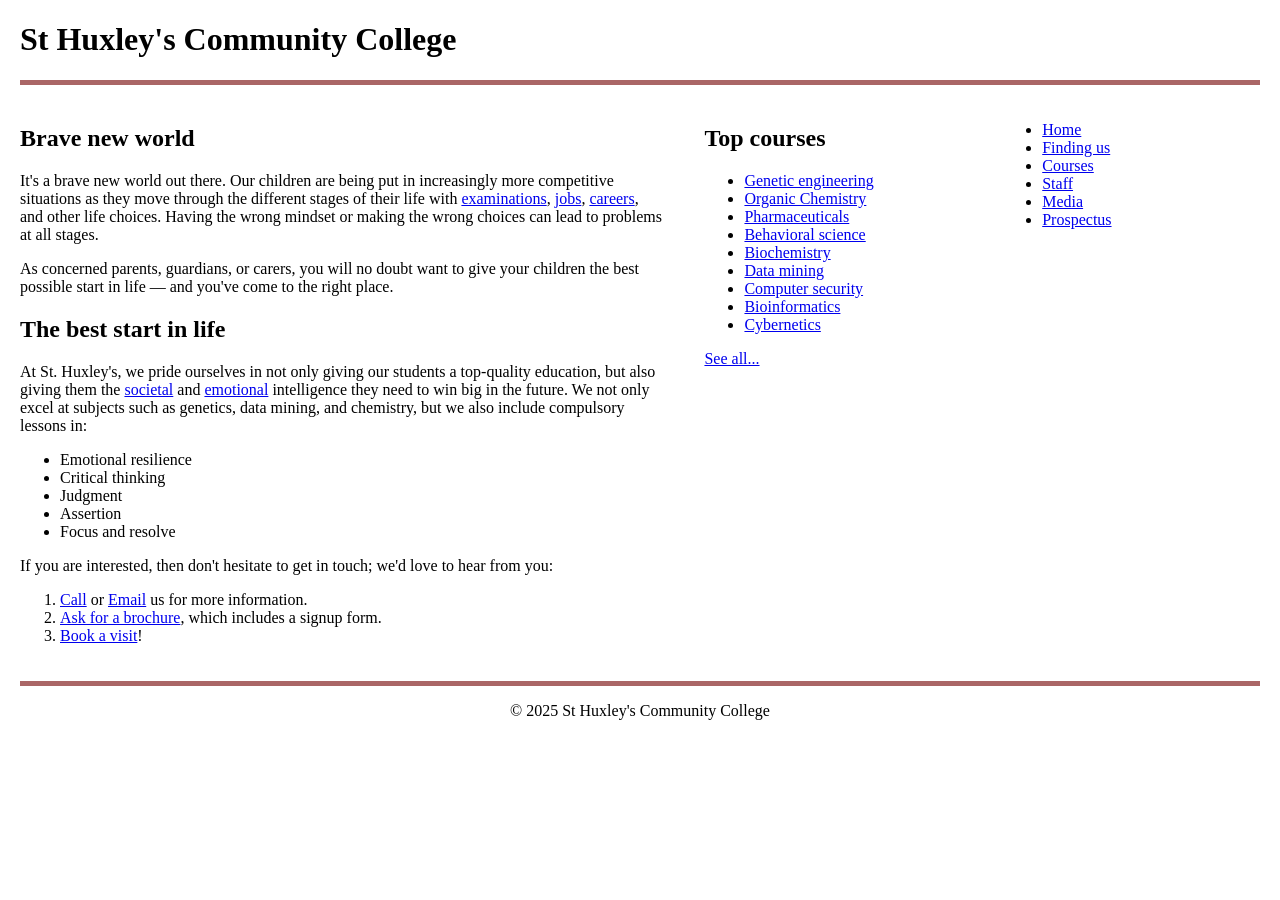
==== part 2/index.html @ b17b423f "Commit #1 — Add Part 2 starter files" ====
<!doctype html>
<html lang="en-US">
  <head>
    <meta charset="utf-8" />
    <meta name="viewport" content="width=device-width" />
    <title>St Huxley's Community College</title>
    <link href="style.css" type="text/css" rel="stylesheet" />
  </head>
  <body>
    <header>
      <h1>St Huxley's Community College</h1>
    </header>

    <main>
      <section>
        <h2>Brave new world</h2>

        <p>
          It's a brave new world out there. Our children are being put in
          increasingly more competitive situations as they move through the
          different stages of their life with
          <a href="https://en.wikipedia.org/wiki/Examination">examinations</a
          >, <a href="https://en.wikipedia.org/wiki/Jobs">jobs</a>,
          <a href="https://en.wikipedia.org/wiki/Career">careers</a>, and
          other life choices. Having the wrong mindset or making the wrong
          choices can lead to problems at all stages.
        </p>

        <p>
          As concerned parents, guardians, or carers, you will no doubt want
          to give your children the best possible start in life — and you've
          come to the right place.
        </p>

        <h2>The best start in life</h2>

        <p>
          At St. Huxley's, we pride ourselves in not only giving our students
          a top-quality education, but also giving them the
          <a href="https://en.wikipedia.org/wiki/Society">societal</a> and
          <a href="https://en.wikipedia.org/wiki/Emotion">emotional</a>
          intelligence they need to win big in the future. We not only excel
          at subjects such as genetics, data mining, and chemistry, but we
          also include compulsory lessons in:
        </p>

        <ul>
          <li>Emotional resilience</li>
          <li>Critical thinking</li>
          <li>Judgment</li>
          <li>Assertion</li>
          <li>Focus and resolve</li>
        </ul>

        <p>
          If you are interested, then don't hesitate to get in touch; we'd
          love to hear from you:
        </p>

        <ol>
          <li>
            <a href="#">Call</a> or <a href="#">Email</a> us for more
            information.
          </li>
          <li>
            <a href="#">Ask for a brochure</a>, which includes a signup form.
          </li>
          <li><a href="#">Book a visit</a>!</li>
        </ol>
      </section>

      <aside>
        <h2>Top courses</h2>

        <ul>
          <li><a href="#">Genetic engineering</a></li>
          <li><a href="#">Organic Chemistry</a></li>
          <li><a href="#">Pharmaceuticals</a></li>
          <li><a href="#">Behavioral science</a></li>
          <li><a href="#">Biochemistry</a></li>
          <li><a href="#">Data mining</a></li>
          <li><a href="#">Computer security</a></li>
          <li><a href="#">Bioinformatics</a></li>
          <li><a href="#">Cybernetics</a></li>
        </ul>

        <p><a href="#">See all...</a></p>
      </aside>

      <nav>
        <ul>
          <li><a href="#">Home</a></li>
          <li><a href="#">Finding us</a></li>
          <li><a href="#">Courses</a></li>
          <li><a href="#">Staff</a></li>
          <li><a href="#">Media</a></li>
          <li><a href="#">Prospectus</a></li>
        </ul>
      </nav>
    </main>

    <footer>
      <p>&copy; 2025 St Huxley's Community College</p>
    </footer>
  </body>
</html>
---- part 2/style.css ----
/* General setup */

* {
  box-sizing: border-box;
}

body {
  margin: 0 auto;
  padding: 0 20px;
  min-width: 980px;
  max-width: 1400px;
}

/* Layout */

main {
  display: grid;
  grid-template-columns: 5fr 2fr 2fr;
  gap: 40px;
  padding: 20px 0;
}

/* header and footer */

header {
  border-bottom: 5px solid #aa6666;
}

footer {
  border-top: 5px solid #aa6666;
}

footer p {
  text-align: center;
}
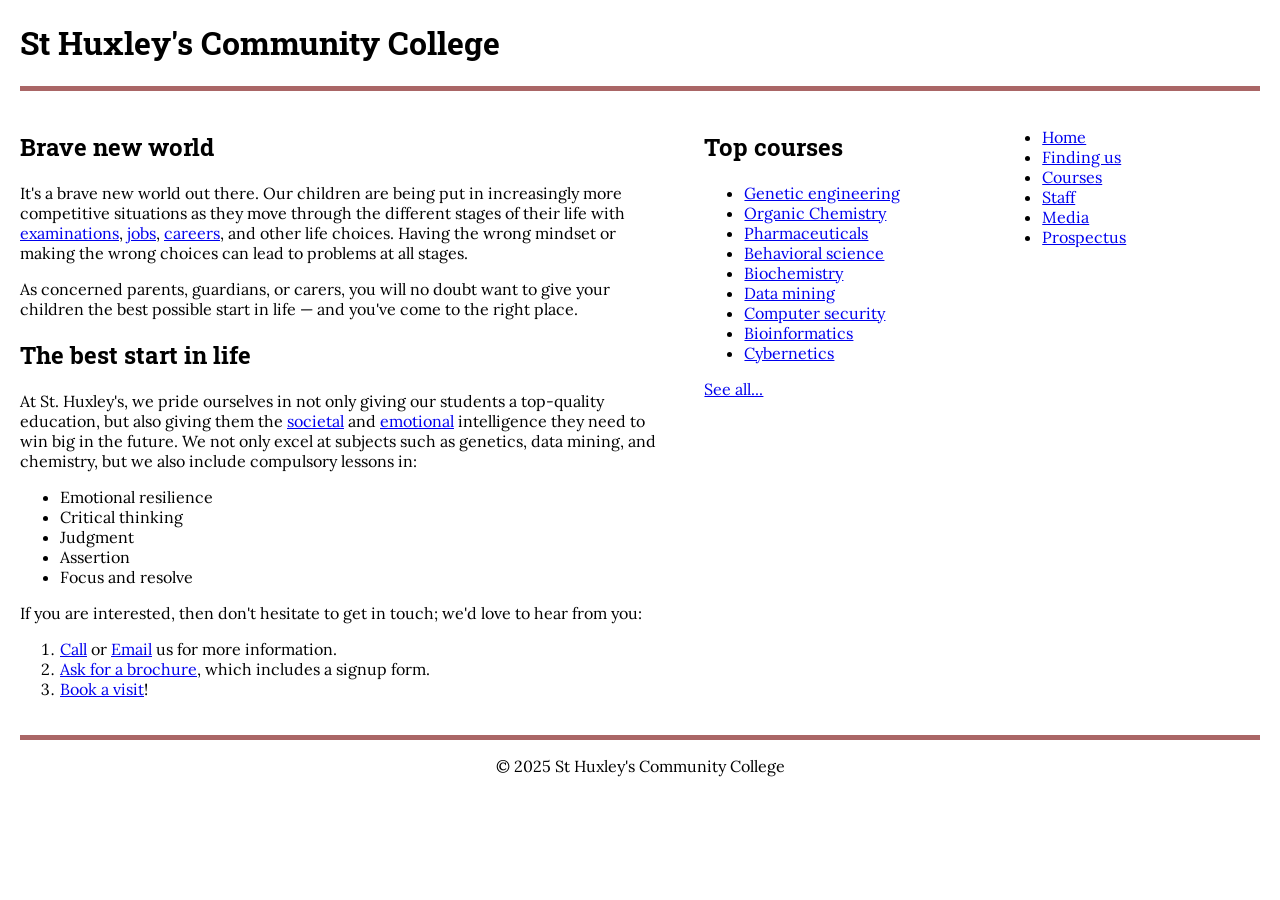
==== commit 3009afb4: "Commit #3 — Load and apply body and heading fonts" ====
--- a/part 2/index.html
+++ b/part 2/index.html
@@ -1,9 +1,16 @@
-<!doctype html>
-<html lang="en-US">
-  <head>
-    <meta charset="utf-8" />
+<!DOCTYPE html>
+<html lang="en">
+<head>
+    <meta charset="utf-8">
+<!--
+Name: Olivier Blot-Fouche
+File: index.html
+Date: 24 October 2026
+Community college homepage typesetting exercise for INFT1206 Assignment 3.
+-->
     <meta name="viewport" content="width=device-width" />
     <title>St Huxley's Community College</title>
+    <link href="https://fonts.googleapis.com/css2?family=Lora:wght@400;700&family=Roboto+Slab:wght@700&display=swap" rel="stylesheet">
     <link href="style.css" type="text/css" rel="stylesheet" />
   </head>
   <body>
--- a/part 2/style.css
+++ b/part 2/style.css
@@ -1,4 +1,9 @@
-/* General setup */
+/*
+Name: Olivier Blot-Fouche
+File: style.css
+Date: 24 October 2026
+Text, link, list, and navigation styles for the college homepage.
+*/
 
 * {
   box-sizing: border-box;
@@ -32,4 +37,16 @@
 
 footer p {
   text-align: center;
-}+}
+
+/* Layout */
+
+html {
+    font-family: "Lora", serif;
+}
+
+h1,
+h2 {
+    font-family: "Roboto Slab", serif;
+    font-weight: 700;
+}
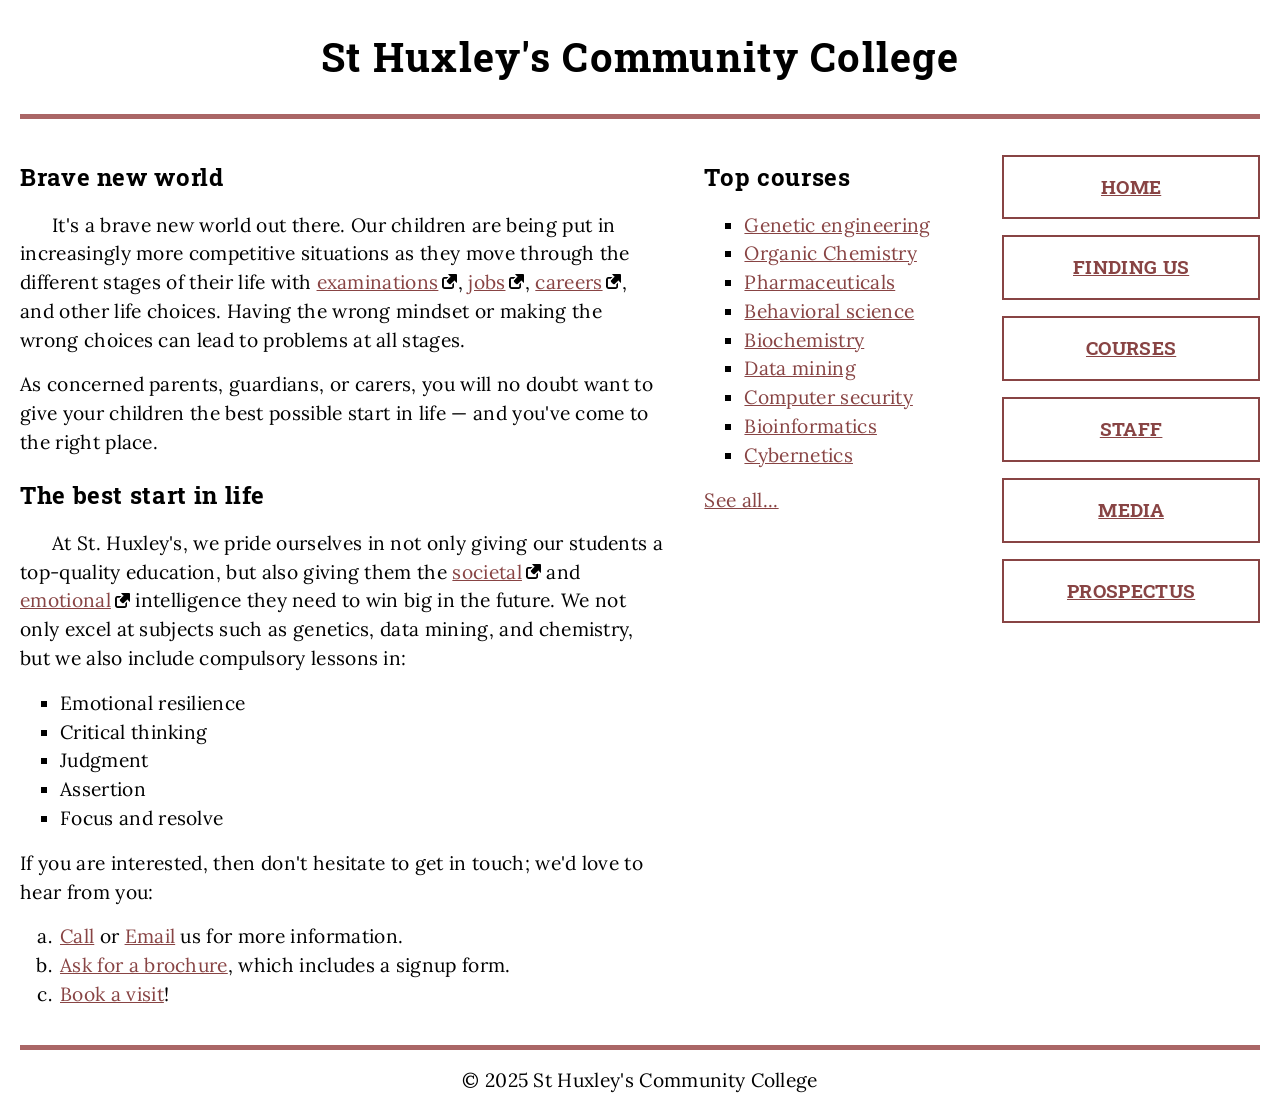
==== commit 866d39e1: "Commit #8 — Remove unnecessary trailing slashes from HTML void elements" ====
--- a/part 2/index.html
+++ b/part 2/index.html
@@ -8,10 +8,10 @@
 Date: 24 October 2026
 Community college homepage typesetting exercise for INFT1206 Assignment 3.
 -->
-    <meta name="viewport" content="width=device-width" />
+    <meta name="viewport" content="width=device-width">
     <title>St Huxley's Community College</title>
     <link href="https://fonts.googleapis.com/css2?family=Lora:wght@400;700&family=Roboto+Slab:wght@700&display=swap" rel="stylesheet">
-    <link href="style.css" type="text/css" rel="stylesheet" />
+    <link href="style.css" type="text/css" rel="stylesheet">
   </head>
   <body>
     <header>
--- a/part 2/style.css
+++ b/part 2/style.css
@@ -50,3 +50,104 @@
     font-family: "Roboto Slab", serif;
     font-weight: 700;
 }
+/* General Text Styles */
+
+body {
+    font-size: 1.2rem;
+    line-height: 1.5;
+    letter-spacing: 0.02rem;
+}
+
+h1 {
+    font-size: 2.5rem;
+    text-align: center;
+    letter-spacing: 0.08rem;
+}
+
+h2 {
+    font-size: 1.5rem;
+    margin-bottom: 0;
+    letter-spacing: 0.04rem;
+}
+
+section h2 + p {
+    text-indent: 2rem;
+}
+
+/* Link styling */
+
+a {
+    text-decoration: underline;
+    outline: none;
+}
+
+a:link {
+    color: #884444;
+}
+
+a:visited {
+    color: #663355;
+}
+
+a:focus,
+a:hover {
+    color: #552222;
+    background-color: #f5e8e8;
+    text-decoration: none;
+}
+
+a[href^="https://"] {
+    background-image: url("external-link-52.png");
+    background-repeat: no-repeat;
+    background-position: right center;
+    background-size: 0.8em;
+    padding-right: 1em;
+
+}
+/* List spacing and markers */
+
+p,
+ul,
+ol {
+    margin-top: 1rem;
+    margin-bottom: 1rem;
+}
+
+ul,
+ol {
+    line-height: 1.5;
+}
+
+ul {
+    list-style-type: square;
+}
+
+ol {
+    list-style-type: lower-alpha;
+}
+
+/* Navigation menu */
+nav ul {
+    padding-left: 0;
+    list-style-type: none;
+}
+
+nav li {
+    margin-bottom: 1rem;
+}
+
+nav a {
+    display: block;
+    padding: 1rem;
+    border: 2px solid #884444;
+    font-family: "Roboto Slab", serif;
+    font-weight: 700;
+    text-align: center;
+    text-transform: uppercase;
+}
+
+nav a:focus,
+nav a:hover {
+    color: white;
+    background-color: #552222;
+}
